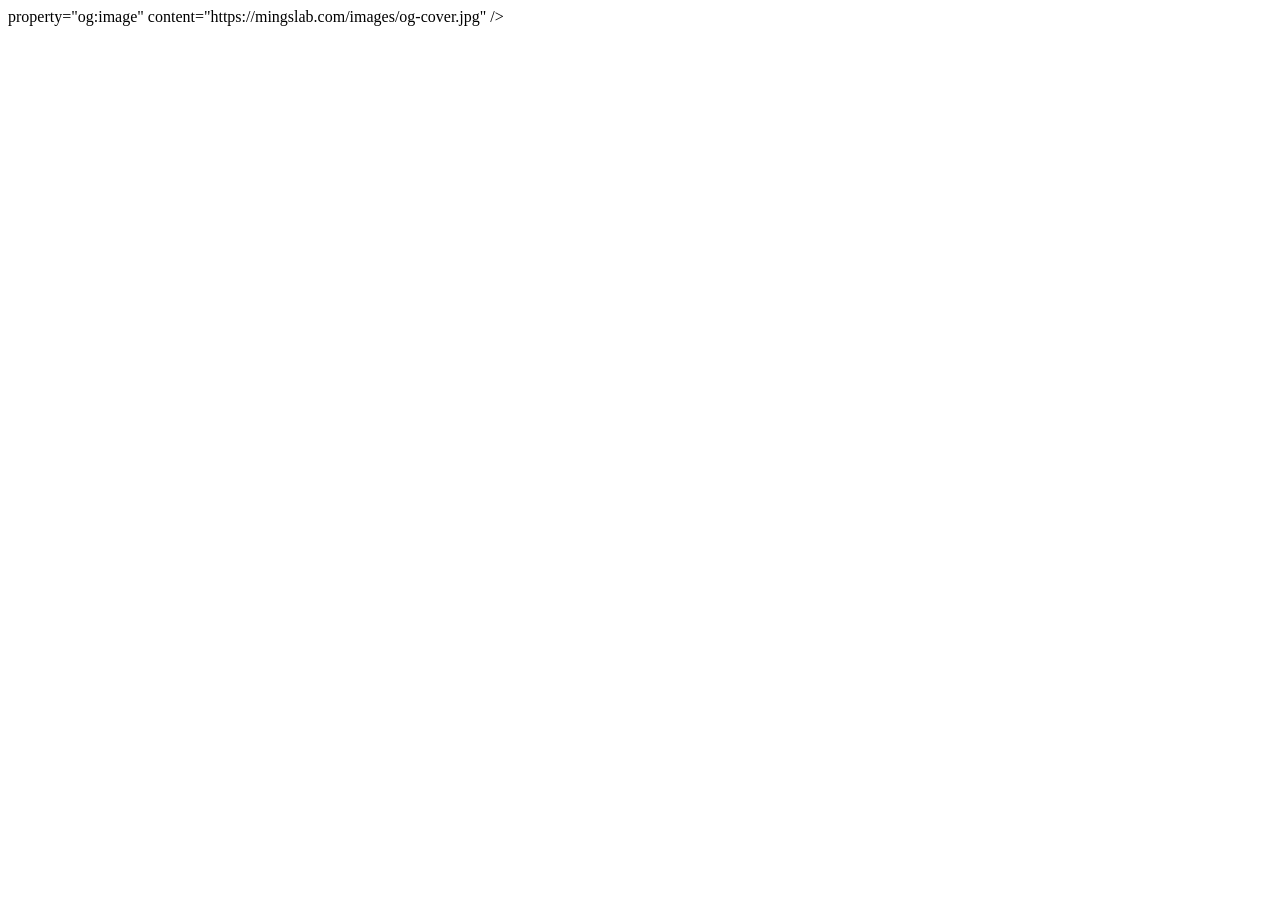
==== index.html @ 1fcbcc50 "cover img" ====
<!doctype html>
<html lang="en">
  <head>
    <meta charset="UTF-8" />
    <meta
      name="description"
      content="Ming-Hsuan — data scientist working on natural hazard and risk, and making content about science and everyday life."
    />
    <link rel="canonical" href="https://mingslab.com/" />
    <meta name="theme-color" content="#0f1112" />

    <meta property="og:site_name" content="MingsLab" />
    <meta property="og:title" content="MingsLab — Ming-Hsuan" />
    <meta
      property="og:description"
      content="Data Scientist | Natural Hazard & Risk Analyst | Scientific Computing"
    />
    <meta property="og:type" content="website" />
    <meta property="og:url" content="https://mingslab.com/" />
    <!-- <meta -->
    property="og:image" content="https://mingslab.com/images/og-cover.jpg" />
    <meta property="og:image:width" content="1200" />
    <meta property="og:image:height" content="630" />
    <meta property="og:image:alt" content="Ming-Hsuan" />
    <meta name="twitter:card" content="summary_large_image" />
    <meta
      name="twitter:image"
      content="https://mingslab.com/images/og-cover.jpg"
    />

    <link rel="icon" type="image/png" href="/favicon.png" />
    <link rel="preconnect" href="https://fonts.googleapis.com" />
    <link rel="preconnect" href="https://fonts.gstatic.com" crossorigin />
    <link
      href="https://fonts.googleapis.com/css2?family=Fraunces:ital,opsz,wght@0,9..144,500;0,9..144,600;1,9..144,600&family=Noto+Sans+TC:wght@400;500;700;900&display=swap"
      rel="stylesheet"
    />
    <meta name="viewport" content="width=device-width, initial-scale=1.0" />
    <title>MingsLab</title>
  </head>
  <body>
    <div id="root"></div>
    <script type="module" src="/src/main.tsx"></script>
  </body>
</html>
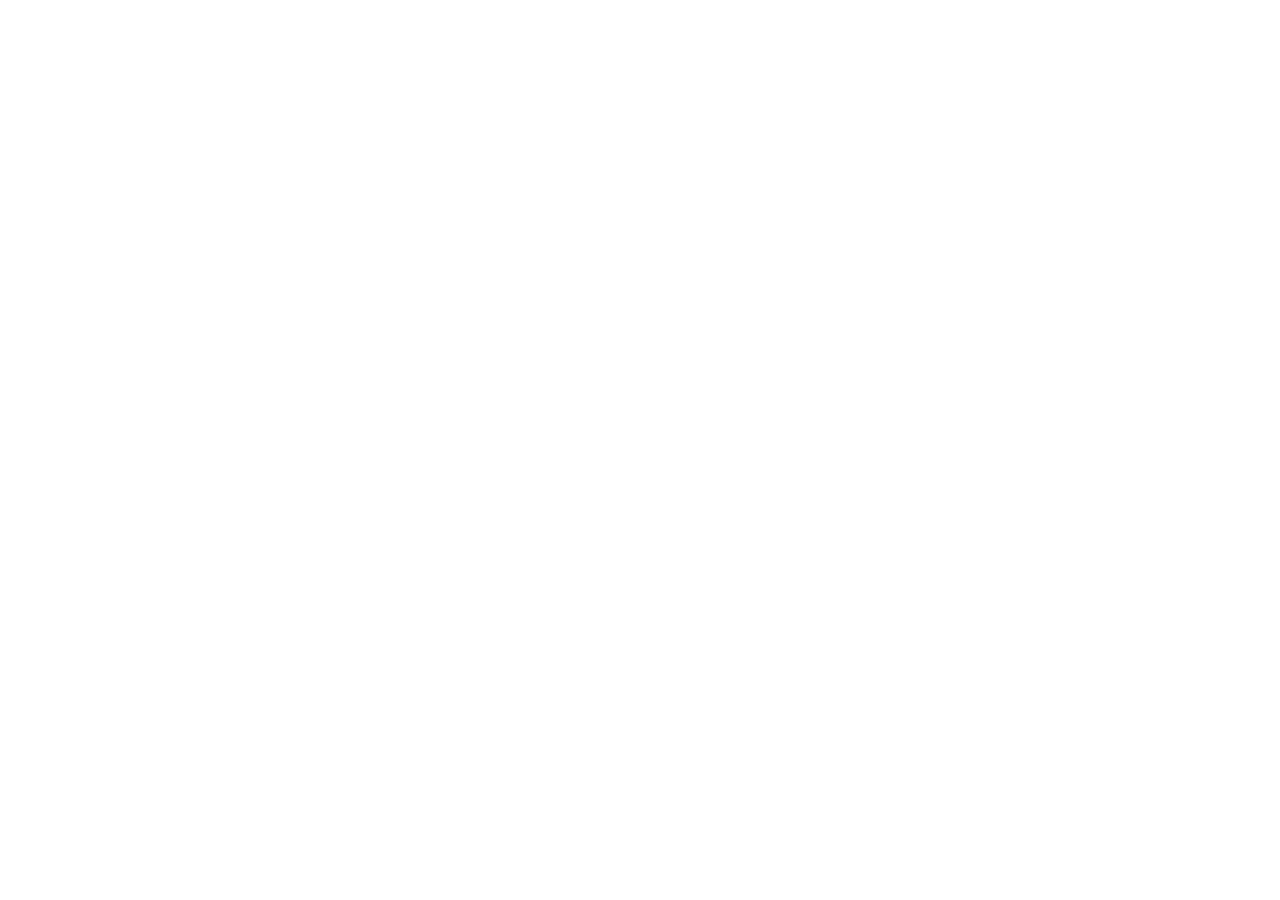
==== commit 2e33dae8: "cover img" ====
--- a/index.html
+++ b/index.html
@@ -10,23 +10,23 @@
     <meta name="theme-color" content="#0f1112" />
 
     <meta property="og:site_name" content="MingsLab" />
-    <meta property="og:title" content="MingsLab — Ming-Hsuan" />
+    <meta property="og:title" content="MingsLab" />
     <meta
       property="og:description"
       content="Data Scientist | Natural Hazard & Risk Analyst | Scientific Computing"
     />
     <meta property="og:type" content="website" />
     <meta property="og:url" content="https://mingslab.com/" />
-    <!-- <meta -->
-    property="og:image" content="https://mingslab.com/images/og-cover.jpg" />
+    <!-- <meta 
+    property="og:image" content="https://mingslab.com/images/og-cover.jpg" /> -->
     <meta property="og:image:width" content="1200" />
     <meta property="og:image:height" content="630" />
     <meta property="og:image:alt" content="Ming-Hsuan" />
     <meta name="twitter:card" content="summary_large_image" />
-    <meta
+    <!-- <meta
       name="twitter:image"
       content="https://mingslab.com/images/og-cover.jpg"
-    />
+    /> -->
 
     <link rel="icon" type="image/png" href="/favicon.png" />
     <link rel="preconnect" href="https://fonts.googleapis.com" />
